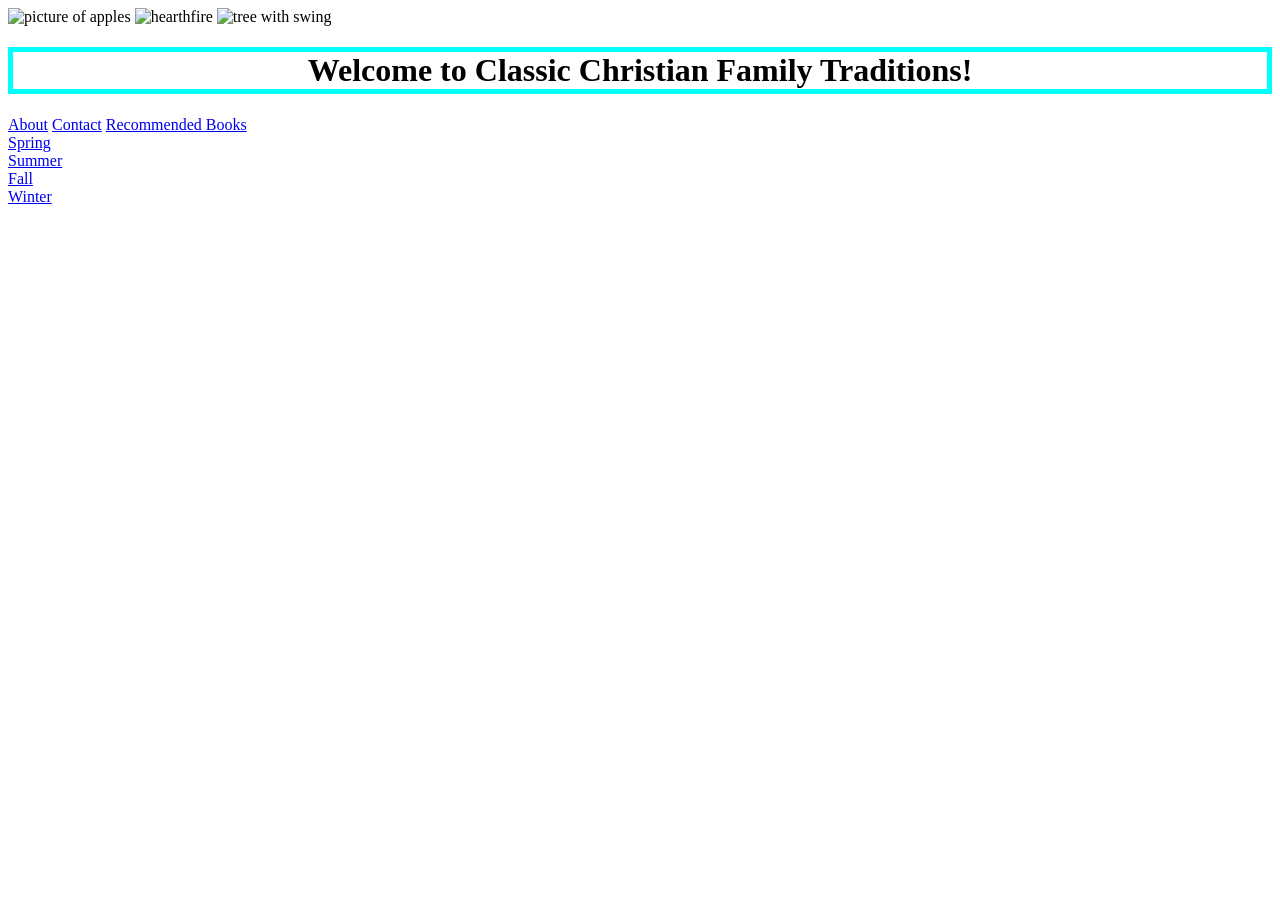
==== index.html @ 17e5a189 "fall and winter changes" ====
<!DOCTYPE html>
<html lang="en">
    <head>
        <meta charset="UTF-8">
        <meta http-equiv="X-UA-Compatible" content="IE=edge">
        <meta name="viewport" content="width=device-width, initial-scale=1.0">
        <link rel="stylesheet" href="style.css">
        <title>Classic Christian Family Traditions</title>
    </head>
    <body>
        <header>
            <style>
                h1
                {
                    border-width: 5px;
                    border-style: solid;
                    border-color: aqua;
                    font-size: 72 px;
                    font-family: Verdana;
                    text-align: center;
                }
            </style>
            <div class="logo-box">
                <img src="./images/applesinbasket.jpg" alt="picture of apples"> 
                <img width="30%" class="classic-pic" src="./images/hearthfire.jpg" alt="hearthfire">
                <img width="30%" class="classic-pic" src="./images/treewithswing.jpg" alt="tree with swing">
            </div>
        </header>
            <h1> 
                Welcome to Classic Christian Family Traditions!</h1>
            
            <nav> 
                <a href="about.html">About</a>
                <a href="contact.html">Contact</a>
                <a href="books.html">Recommended Books</a>
                
                
            </nav>
            <nav>
                <div class="flex-container">
                <div class="season spring">
                    <a href="spring.html">Spring</a>
                </div>
                <div class="season summer">
                    <a href="summer.html">Summer</a>
                </div>
                <div class="season fall">
                    <a href="fall.html">Fall</a>
                </div>
                <div class="season winter"> 
                    <a href="winter.html">Winter</a>
                </div>
                </div>
            </nav>
        <main></main>
        <footer></footer>
    </body>
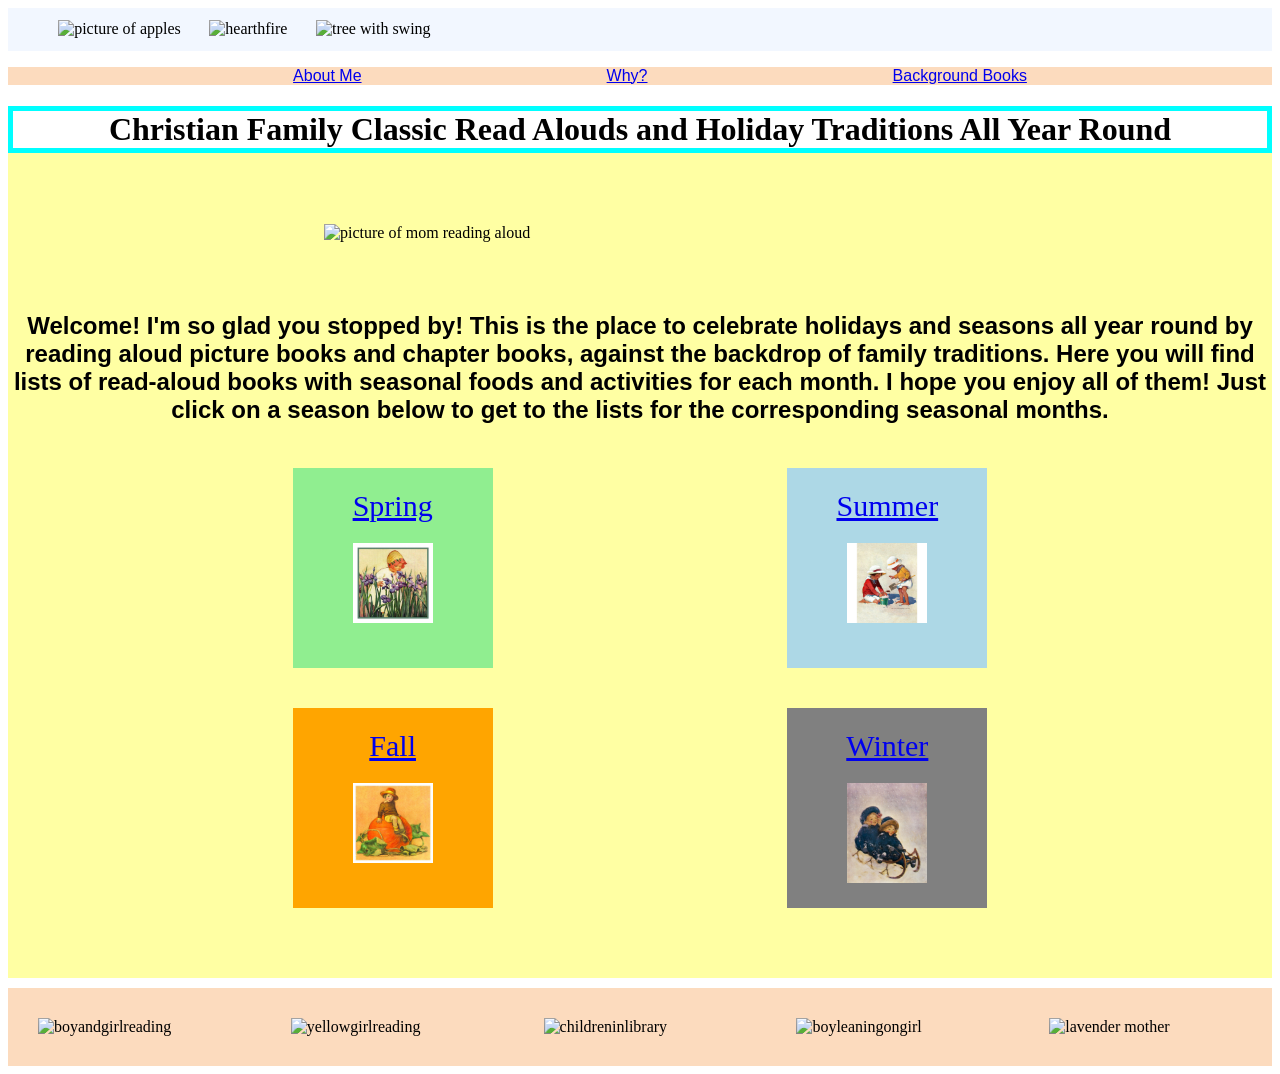
==== commit 06851886: "Get ready to publish the site" ====
--- a/index.html
+++ b/index.html
@@ -5,10 +5,13 @@
         <meta http-equiv="X-UA-Compatible" content="IE=edge">
         <meta name="viewport" content="width=device-width, initial-scale=1.0">
         <link rel="stylesheet" href="style.css">
-        <title>Classic Christian Family Traditions</title>
+        <link rel="stylesheet" href="path/to/bootstrap/css/bootstrap.min.css">
+        <link rel="stylesheet" href="https://fonts.googleapis.com/css2?family=Material+Symbols+Outlined:opsz,wght,FILL,GRAD@20..48,100..700,0..1,-50..200" />
+        <link rel="stylesheet" href="https://fonts.googleapis.com/css2?family=Material+Symbols+Outlined:opsz,wght,FILL,GRAD@20..48,100..700,0..1,-50..200" />
+        <title>Classic Read Aloud Christian Family Traditions</title>
     </head>
     <body>
-        <header>
+       <header>
             <style>
                 h1
                 {
@@ -16,42 +19,112 @@
                     border-style: solid;
                     border-color: aqua;
                     font-size: 72 px;
-                    font-family: Verdana;
+                    font-family: serif;
                     text-align: center;
+                    
                 }
             </style>
             <div class="logo-box">
-                <img src="./images/applesinbasket.jpg" alt="picture of apples"> 
-                <img width="30%" class="classic-pic" src="./images/hearthfire.jpg" alt="hearthfire">
-                <img width="30%" class="classic-pic" src="./images/treewithswing.jpg" alt="tree with swing">
+                
+                    <img height="10%" class="classic-pic" src="./images/redapplesinbasket.jpg" alt="picture of apples"> 
+                    <img width="30%" class="classic-pic" src="./images/hearthfire.jpg" alt="hearthfire">
+                    <img width="30%" class="classic-pic" src="./images/treewithswing.jpg" alt="tree with swing">
+                
+                
+                
             </div>
         </header>
-            <h1> 
-                Welcome to Classic Christian Family Traditions!</h1>
-            
-            <nav> 
-                <a href="about.html">About</a>
-                <a href="contact.html">Contact</a>
-                <a href="books.html">Recommended Books</a>
-                
-                
-            </nav>
-            <nav>
-                <div class="flex-container">
-                <div class="season spring">
-                    <a href="spring.html">Spring</a>
+        <nav>
+            <ul class="navigation-bar">
+                <li><a href="about.html">About Me</a></li>
+                <li><a href="whypage.html">Why?</a></li>
+                <li><a href="books.html">Background Books</a></li>
+            </ul>
+        </nav>
+    <main>
+        <div class="title">
+            <h1>Christian Family Classic Read Alouds and Holiday Traditions All Year Round</h1>
+        </div>
+        <div class="picture mom reading aloud">
+                <img height="35%" src="./images/jwsmotherreadingaloud.jpg" alt="picture of mom reading aloud" class="center"> 
+    
+        </div>
+        <div class="welcome">
+                <h2>Welcome! I'm so glad you stopped by! This is the place to celebrate holidays and seasons all year round by reading aloud picture books and chapter books, against the backdrop of family traditions. Here you will find lists of read-aloud books with seasonal foods and activities for each month. I hope you enjoy all of them! Just click on a season below to get to the lists for the corresponding seasonal months.</P>
+                </h2>
+        </div>
+        <div class="seasons-grid">
+            <div class="top-row">
+                    <div class="season spring">
+                        <div class="spring.block.image"> 
+                            <div>
+                                <a href="spring.html">Spring</a>
+                            </div>
+                            <img class="seasonpicture" src="./Images/jwsgirlsmellingflowers.jpg" alt="girl smelling flowers in spring">
+                            <!-- <span class="material-symbols-outlined">
+                                local_florist
+                                </span> -->
+                        </div>
+                    </div>
+                    <div class="season summer">
+                        <div class="summer.block.image">
+                            <div>
+                                <a href="summer.html">Summer</a>
+                            </div> 
+                            <img class="seasonpicture" src="./Images/jwschildrenatbeach.jpg" alt="children on beach">
+                        </div> <!-- end tag for summer block image -->
+                    </div> <!-- end tag for season summer -->
+            </div><!-- end tag for top row div -->
+            <div class="bottom-row">
+                    <div class="season fall">
+                        <div class="fall.block.image">
+                            <div>
+                                <a href="fall.html">Fall</a>
+                            </div>
+                            <img class="seasonpicture" src="./Images/boyonpumpkin.jpg" alt="boy sitting on pumpkin">
+                        </div>
+                     </div>
+                    <div class="season winter">
+                        <div class="winter.block.image"> 
+                            <div>
+                            <a href="winter.html">Winter</a>
+                            </div>
+                            <img class="seasonpicture" src="./Images/jwsboyandgirlsledding.jpg" alt="sledding">
+                        </div>
+                            <!-- <style>
+                                .material-symbols-outlined {
+                                  font-variation-settings:
+                                  'FILL' 0,
+                                  'wght' 400,
+                                  'GRAD' 0,
+                                  'opsz' 48
+                                }
+                                </style> -->
+                    </div>
+                    
+            </div><!-- end tag for bottom -->
+        </div>
+    </main>
+
+        <footer>
+            <div class="row">
+                <div class="column">
+                  <img src="./images/jwsboyandgirlreading.jpg" alt="boyandgirlreading" style="width:100%">
                 </div>
-                <div class="season summer">
-                    <a href="summer.html">Summer</a>
+                <div class="column">
+                  <img src="./images/jwsyellowgirlreading.jpg" alt="yellowgirlreading" style="width:100%">
                 </div>
-                <div class="season fall">
-                    <a href="fall.html">Fall</a>
+                <div class="column">
+                  <img src="./images/newjwsboyandgirlinlibrary.org.jpg" alt="childreninlibrary" style="width:100%">
                 </div>
-                <div class="season winter"> 
-                    <a href="winter.html">Winter</a>
+                <div class="column">
+                    <img src="./images/jwsboyleaningongirlreading.jpg" alt="boyleaningongirl" style="width:100%">
+
                 </div>
+                <div class="column">
+                    <img src="./images/jwslavendermother.jpg" alt="lavender mother" style="width:100%">
+
                 </div>
-            </nav>
-        <main></main>
-        <footer></footer>
+              </div>
+        </footer>
     </body>
--- a/style.css
+++ b/style.css
@@ -0,0 +1,237 @@
+.classic-pic {
+    width: 30%;
+    margin: 1%; 
+}
+
+.navigation-bar {
+    
+    font-family:'Gill Sans', 'Gill Sans MT', Calibri, 'Trebuchet MS', sans-serif;
+    display:flex;
+    flex-direction:row;
+    justify-content: space-evenly;
+    align-items:center;
+    list-style-type: none;
+    background-color: #fcdbbe;
+    
+}
+main {
+    background-color: #ffffa3;
+}
+.welcome {
+    font-family: Arial, Helvetica, sans-serif;
+
+}
+li {
+    text-align: left;
+}
+.season {
+    display:flex;
+    justify-content: space-evenly;
+    text-align: center;
+    background-color: gray; 
+    width: 200px;
+    height: 200px;
+    margin: 20px;
+   
+}
+.seasons-grid {
+    display:flex;
+    flex-direction: column;
+    margin: 10px;
+    justify-content: center;
+    text-align: center;
+    line-height: 75px;
+    font-size: 30px;
+    padding-bottom: 50px;
+  }
+
+.spring {
+    background-color: lightgreen;
+}
+
+.spring.block.image {
+    
+    display: inline-block;
+    display: flex;
+    margin-top: 25px;
+    justify-content: center;
+    width: 40%;
+    height: 40%;
+    background-color: lightgreen
+}
+
+.fall {
+    background-color: orange;
+}
+.summer {
+    background-color: lightblue;
+}
+
+a {
+    text-align:center; 
+}
+
+.month-page {
+    font-family:'Segoe UI', Tahoma, Geneva, Verdana, sans-serif;
+    text-align: center;
+    justify-content: center;
+    background-color: #ffffa3;
+}
+
+.top-row {
+    display:flex;
+    flex-direction: row;
+    justify-content: space-evenly;
+    align-items: center;
+}
+
+.bottom-row {
+    display:flex;
+    flex-direction: row;
+    justify-content: space-evenly;
+    align-items: center;
+}
+
+.title {
+    background-color: white;
+}
+.logo-box {
+    
+    background-color: #f2f7ff;
+    padding-left: 3%;
+}
+
+h1 {
+    text-align: center;
+}
+
+h2 {
+    text-align: center;
+}
+h4 {
+    text-align: center;
+}
+
+.material-symbols-outlined {
+    position: relative;
+    top: 100px;
+    left: -50px;
+    font-variation-settings: 
+    'height' 100px, 
+    ;
+}
+.center {
+    padding-top: 50px;
+    padding-bottom: 50px;
+    display: block;
+    margin-left: auto;
+    margin-right: auto;
+    width: 50%;
+    height: 50%
+  }
+  .row {
+    display: flex;
+  }
+  
+  .column {
+    flex: 20%;
+    padding: 30px;
+  }
+  
+  .abackgroundbook {
+    display: flex;
+    margin-top: 5%;
+    margin-left: auto;
+    margin-right: auto;
+    justify-content: center;
+    width: 25%;
+    height: 37%;
+  }
+  .bbackgroundbook {
+    display: flex;
+    margin-top: 15%;
+    margin-left: auto;
+    margin-right: auto;
+    vertical-align: text-top;
+    width:25%;
+    justify-content: center;
+    height: 37%;
+}
+  
+  .cbackgroundbook {
+    display: flex;
+    margin-top: 15%;
+    margin-left: auto;
+    margin-right: auto;
+    vertical-align: text-bottom;
+    width:25%;
+    justify-content: center;
+    height: 37%;
+  }
+  
+  .dbackgroundbook {
+    display: flex;
+    margin-top: 15%;
+    margin-left: auto;
+    margin-right: auto;
+    vertical-align: sub;
+    width:25%;
+    height: 37%;
+    justify-content: center;
+  }
+  
+  .ebackgroundbook {
+    display: flex;
+    margin-top: 15%;
+    margin-left: auto;
+    margin-right: auto;
+    margin-bottom: 15%;
+    vertical-align: super;
+    width:25%;
+    height: 37%;
+    justify-content: center;
+}
+
+.row {
+    background-color: #fcdbbe;
+}
+
+.column {
+    background-color: #fcdbbe;
+}
+
+.about{
+    background-color: lightgrey;
+    color: blue;
+  }
+  
+.seasonpicture {
+    display: flex;
+    margin-left: auto;
+    margin-right: auto;
+    width: 40%;
+}
+.month-picture {
+    display:flex;
+    margin-left: auto;
+    margin-right: auto;
+    width: 20%;
+}
+
+.about-photo {
+    display:flex;
+    margin-left: auto;
+    margin-right: auto;
+    width: 66%;
+    height: 66%;
+    background-color: #6bb492
+}
+
+.why-page {
+    display:flex;
+    background-color: #fcdbbe;
+}
+
+.background-books-page {
+    background-color: #ffffa3;
+}
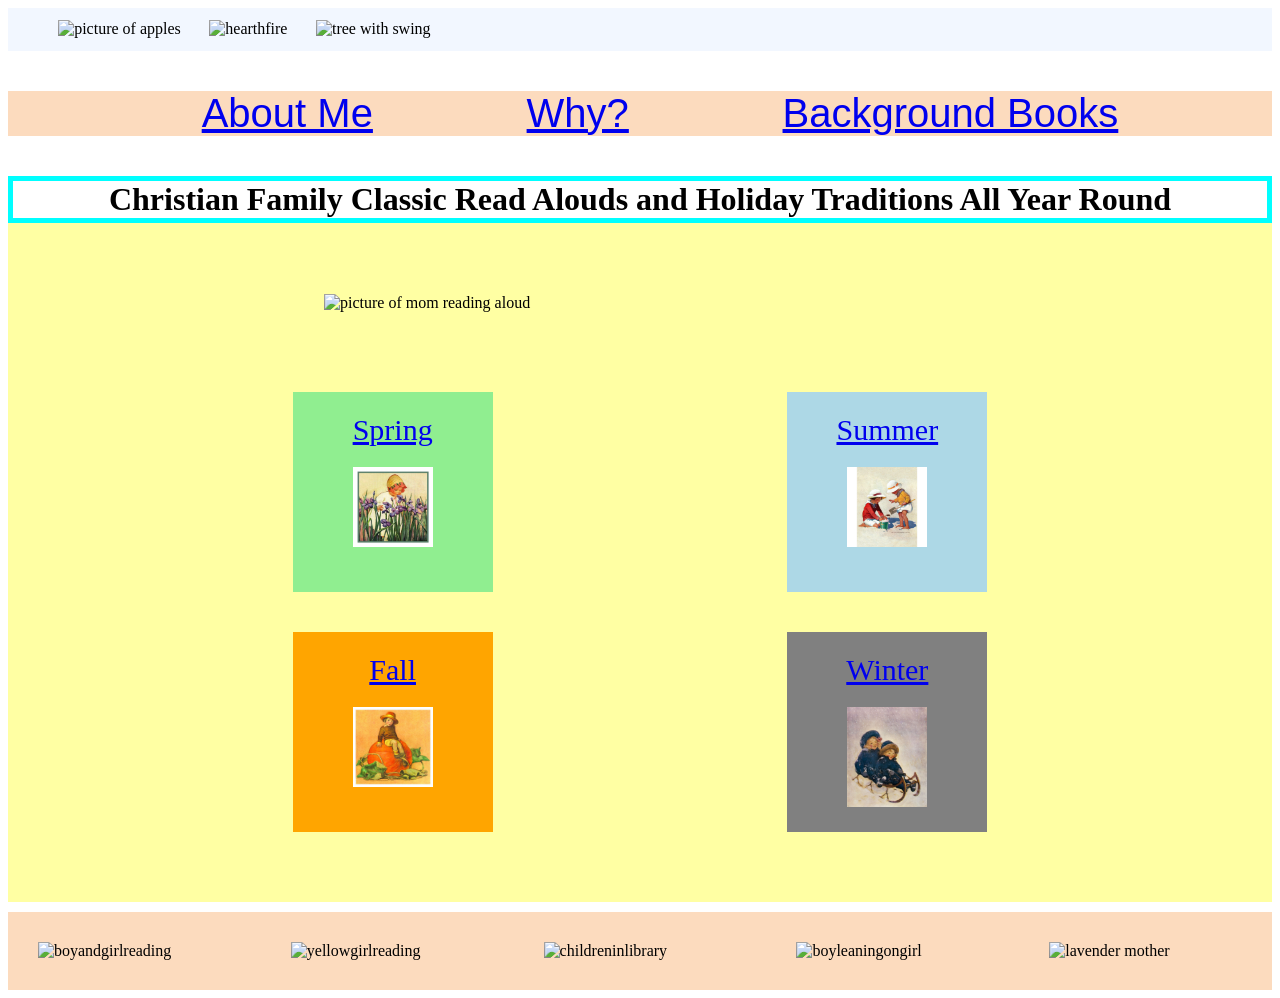
==== commit 2052738d: "bullet points" ====
--- a/index.html
+++ b/index.html
@@ -26,7 +26,7 @@
             </style>
             <div class="logo-box">
                 
-                    <img height="10%" class="classic-pic" src="./images/redapplesinbasket.jpg" alt="picture of apples"> 
+                    <img class="classic-pic" src="./images/redapplesinbasket.jpg" alt="picture of apples"> 
                     <img width="30%" class="classic-pic" src="./images/hearthfire.jpg" alt="hearthfire">
                     <img width="30%" class="classic-pic" src="./images/treewithswing.jpg" alt="tree with swing">
                 
@@ -49,8 +49,7 @@
                 <img height="35%" src="./images/jwsmotherreadingaloud.jpg" alt="picture of mom reading aloud" class="center"> 
     
         </div>
-        <div class="welcome">
-                <h2>Welcome! I'm so glad you stopped by! This is the place to celebrate holidays and seasons all year round by reading aloud picture books and chapter books, against the backdrop of family traditions. Here you will find lists of read-aloud books with seasonal foods and activities for each month. I hope you enjoy all of them! Just click on a season below to get to the lists for the corresponding seasonal months.</P>
+  
                 </h2>
         </div>
         <div class="seasons-grid">
--- a/style.css
+++ b/style.css
@@ -4,7 +4,8 @@
 }
 
 .navigation-bar {
-    
+
+    font-size: 2.5em;
     font-family:'Gill Sans', 'Gill Sans MT', Calibri, 'Trebuchet MS', sans-serif;
     display:flex;
     flex-direction:row;
@@ -234,4 +235,7 @@
 
 .background-books-page {
     background-color: #ffffa3;
-}+}
+
+ul.a {
+    list-style-type: square;
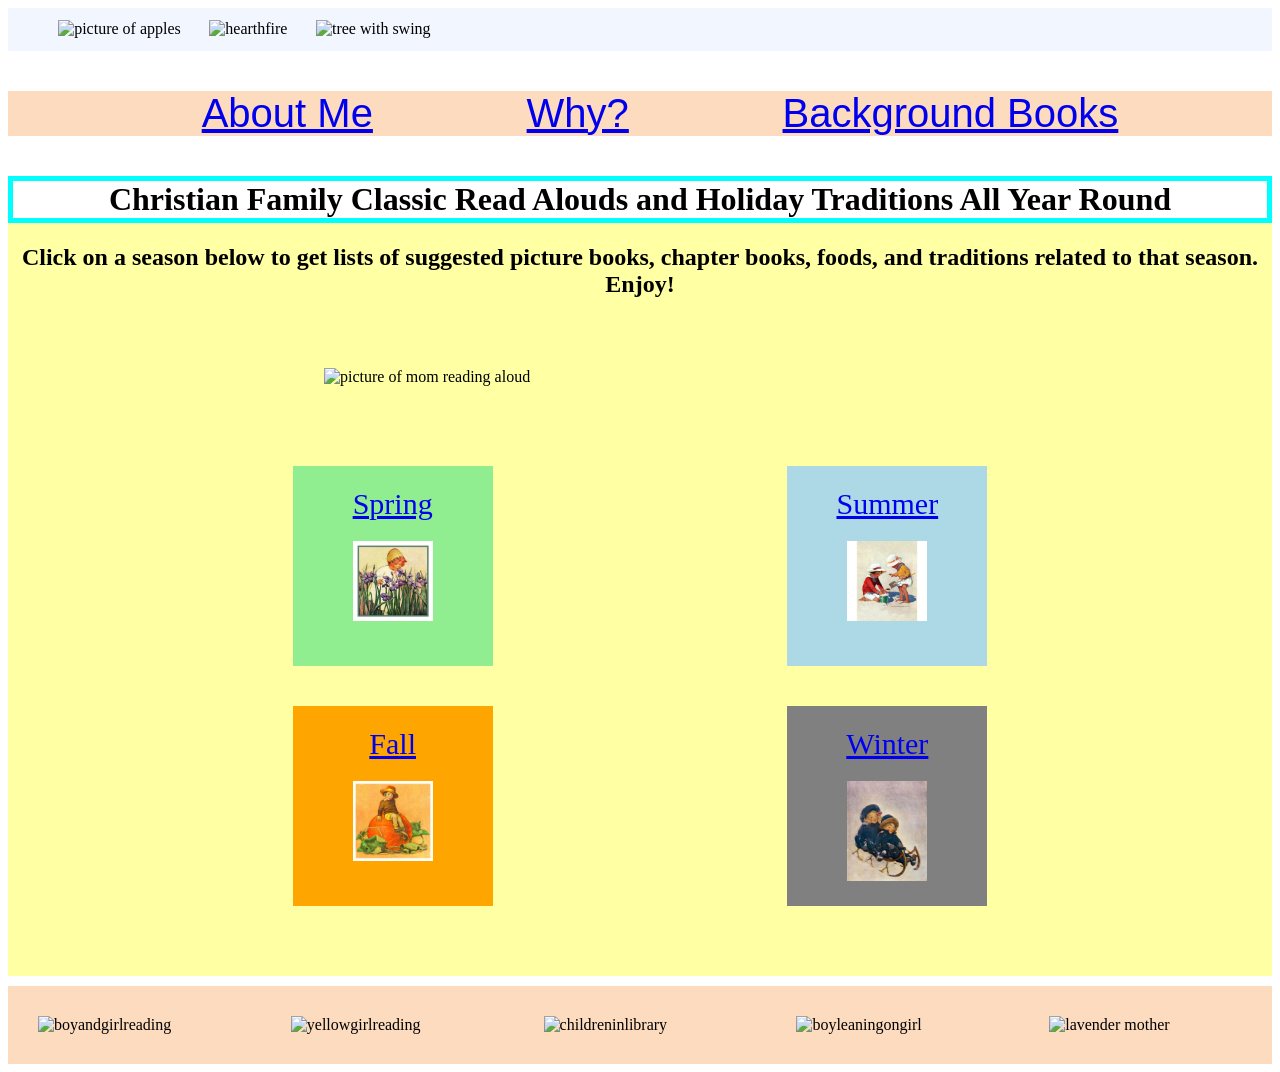
==== commit e80d92eb: "click on season title" ====
--- a/index.html
+++ b/index.html
@@ -45,11 +45,11 @@
         <div class="title">
             <h1>Christian Family Classic Read Alouds and Holiday Traditions All Year Round</h1>
         </div>
+        <h2>Click on a season below to get lists of suggested picture books, chapter books, foods, and traditions related to that season. Enjoy!</h2>
         <div class="picture mom reading aloud">
                 <img height="35%" src="./images/jwsmotherreadingaloud.jpg" alt="picture of mom reading aloud" class="center"> 
     
         </div>
-  
                 </h2>
         </div>
         <div class="seasons-grid">
--- a/style.css
+++ b/style.css
@@ -3,6 +3,10 @@
     margin: 1%; 
 }
 
+.italic {
+    font-style: italic;
+  }
+
 .navigation-bar {
 
     font-size: 2.5em;
@@ -13,15 +17,16 @@
     align-items:center;
     list-style-type: none;
     background-color: #fcdbbe;
-    
-}
-main {
+    }
+
+    main {
     background-color: #ffffa3;
 }
+
 .welcome {
     font-family: Arial, Helvetica, sans-serif;
-
-}
+}
+
 li {
     text-align: left;
 }
@@ -238,4 +243,18 @@
 }
 
 ul.a {
-    list-style-type: square;+    list-style-type: square;
+}
+.button {
+    border: none;
+    color: white;
+    padding: 15px 32px;
+    text-align: center;
+    text-decoration: none;
+    display: inline-block;
+    font-size: 16px;
+    margin: 4px 2px;
+    cursor: pointer;
+  }
+
+  
